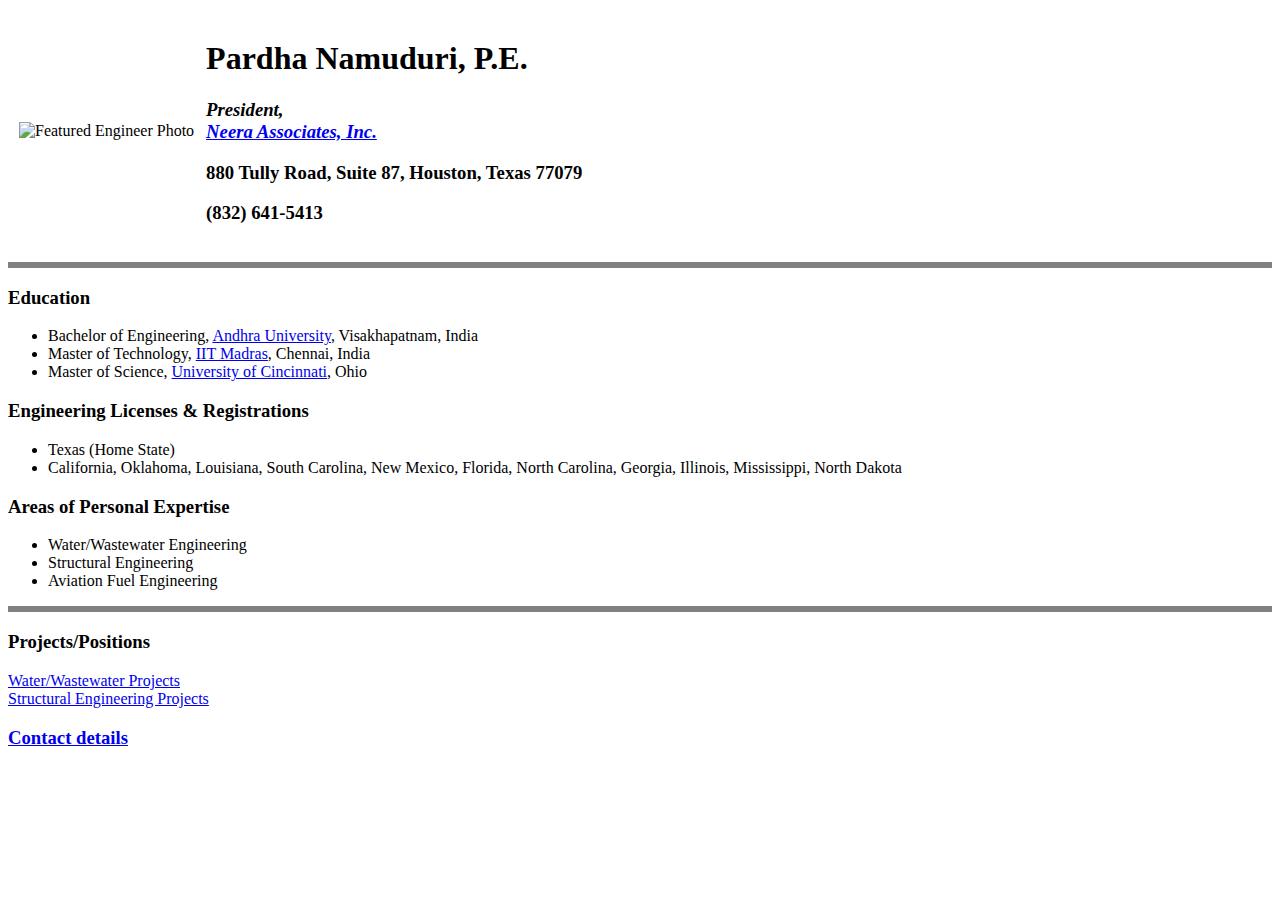
==== index.html @ f93e0eea "Update index.html" ====
<!DOCTYPE html>
<html lang="en" dir="ltr">
  <head>
    <meta charset="utf-8">
    <title>Pardha's Personal Site</title>
  </head>
  <body>
    <table cellspacing="10">
      <tr>
        <td>    <img src="Pardha's face 1A.jpg" alt="Featured Engineer Photo"></td>
        <td>    <h1>Pardha Namuduri, P.E.</h1>
              <h3><em>President, <strong><a href="http://www.neeraengineers.com"><br>Neera
                 Associates, Inc.</a></em><h3>
                <p>880 Tully Road, Suite 87, Houston, Texas 77079</p>
                <p>(832) 641-5413</p>
</td>
      </tr>
    </table>

      <hr size=6 noshade>
      <h3>Education</h3>
      <ul>
        <li>Bachelor of Engineering, <a href=
          "https://www.andhrauniversity.edu.in/college/college-of-engineering/engineering-home.html">Andhra
          University</a>, Visakhapatnam, India</li>
        <li>Master of Technology, <a href="https://www.iitm.ac.in/">IIT Madras</a>, Chennai, India</li>
        <li>Master of Science, <a href="https://ceas.uc.edu/academics/departments/chemical-environmental-engineering.html">University of Cincinnati</a>, Ohio</li>
      </ul>
      <h3>Engineering Licenses & Registrations</h3>
      <ul>
        <li>Texas (Home State)</li>
        <li>California, Oklahoma, Louisiana, South Carolina, New Mexico,
          Florida, North Carolina, Georgia, Illinois, Mississippi,
          North Dakota</li>
      </ul>
      <h3>Areas of Personal Expertise</h3>
      <ul>
        <li>Water/Wastewater Engineering</li>
        <li>Structural Engineering</li>
        <li>Aviation Fuel Engineering</li>
      </ul>
      <hr size=6 noshade>
      <h3>Projects/Positions</h3>
      <a href="WW_resume_pages.html">Water/Wastewater Projects</a><br>
      <a href="Structural_resume_pages.html">Structural Engineering Projects</a><br>
      <h3><a href="contact.html">Contact details</a></h3>
  </body>
</html>
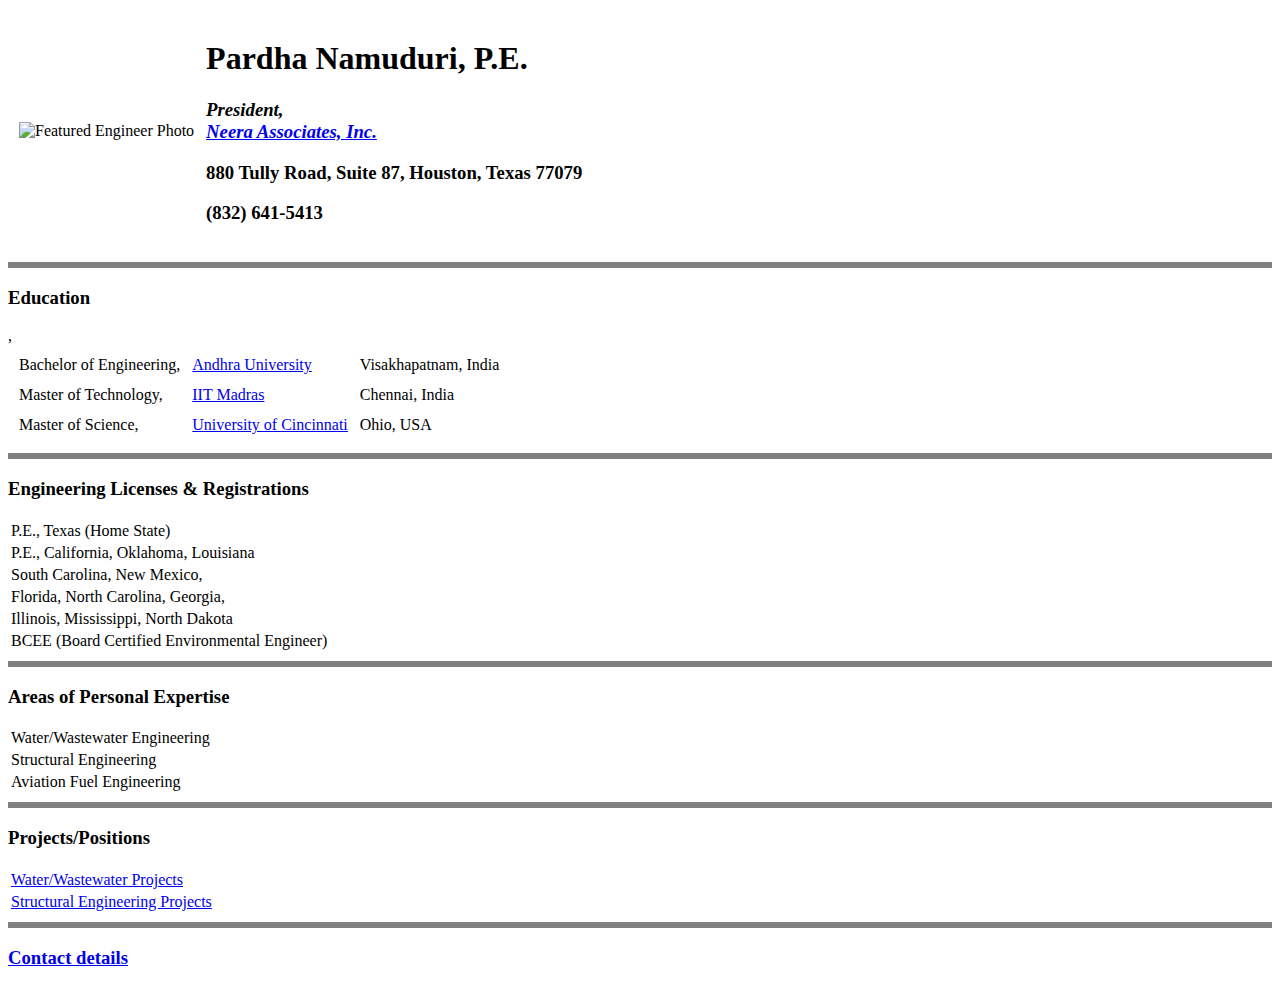
==== commit dd6e90b3: "Update index.html" ====
--- a/index.html
+++ b/index.html
@@ -3,46 +3,53 @@
   <head>
     <meta charset="utf-8">
     <title>Pardha's Personal Site</title>
+    <link rel="stylesheet" href="CSS/master.css">
+
   </head>
-  <body>
-    <table cellspacing="10">
+<body>
+    <table cellspacing="10"
       <tr>
-        <td>    <img src="Pardha's face 1A.jpg" alt="Featured Engineer Photo"></td>
+        <td><img src="images/Pardha's face 1A.jpg" alt="Featured Engineer Photo"></td>
         <td>    <h1>Pardha Namuduri, P.E.</h1>
               <h3><em>President, <strong><a href="http://www.neeraengineers.com"><br>Neera
                  Associates, Inc.</a></em><h3>
-                <p>880 Tully Road, Suite 87, Houston, Texas 77079</p>
-                <p>(832) 641-5413</p>
-</td>
+              <p>880 Tully Road, Suite 87, Houston, Texas 77079 </p>
+              <p>(832) 641-5413</p>
+            </td>
       </tr>
-    </table>
-
+          </table>
       <hr size=6 noshade>
       <h3>Education</h3>
-      <ul>
-        <li>Bachelor of Engineering, <a href=
-          "https://www.andhrauniversity.edu.in/college/college-of-engineering/engineering-home.html">Andhra
-          University</a>, Visakhapatnam, India</li>
-        <li>Master of Technology, <a href="https://www.iitm.ac.in/">IIT Madras</a>, Chennai, India</li>
-        <li>Master of Science, <a href="https://ceas.uc.edu/academics/departments/chemical-environmental-engineering.html">University of Cincinnati</a>, Ohio</li>
-      </ul>
+        <table cellspacing="10">
+          <tr> <td>Bachelor of Engineering,</td> <td><a href="https://www.andhrauniversity.edu.in/college/college-of-engineering/engineering-home.html">Andhra
+            University</td><td>Visakhapatnam, India</td></tr>
+          <tr> <td>Master of Technology, </td> <td><a href="https://www.iitm.ac.in/">IIT Madras</a></td><td>Chennai, India</td></tr>
+          <tr> <td>Master of Science, </td> <td><a href="https://ceas.uc.edu/academics/departments/chemical-environmental-engineering.html">University of Cincinnati</a></td>,<td> Ohio, USA</td></tr>
+        </table>
+        <hr size=6 noshade>
       <h3>Engineering Licenses & Registrations</h3>
-      <ul>
-        <li>Texas (Home State)</li>
-        <li>California, Oklahoma, Louisiana, South Carolina, New Mexico,
-          Florida, North Carolina, Georgia, Illinois, Mississippi,
-          North Dakota</li>
-      </ul>
+      <table>
+        <tr><td>P.E., Texas (Home State)</td></tr>
+        <tr><td>P.E., California, Oklahoma, Louisiana</td></tr>
+        <tr><td>South Carolina, New Mexico,</td></tr>
+        <tr><td>Florida, North Carolina, Georgia,</td></tr>
+        <tr><td>Illinois, Mississippi, North Dakota</td></tr>
+        <tr><td>BCEE (Board Certified Environmental Engineer)</td></tr>
+      </table>
+        <table>
+        <tr><td>Water/Wastewater Engineering</td></tr>
+        <tr><td>Structural Engineering</td></tr>
+        <tr><td>Aviation Fuel Engineering</td></tr>
+      </<table>
+      <hr size=6 noshade>
       <h3>Areas of Personal Expertise</h3>
-      <ul>
-        <li>Water/Wastewater Engineering</li>
-        <li>Structural Engineering</li>
-        <li>Aviation Fuel Engineering</li>
-      </ul>
+      <table>
       <hr size=6 noshade>
-      <h3>Projects/Positions</h3>
-      <a href="WW_resume_pages.html">Water/Wastewater Projects</a><br>
-      <a href="Structural_resume_pages.html">Structural Engineering Projects</a><br>
-      <h3><a href="contact.html">Contact details</a></h3>
+        <h3>Projects/Positions</h3>
+        <tr><td><a href="WW_resume_pages.html">Water/Wastewater Projects</a></td></tr>
+        <tr><td><a href="Structural_resume_pages.html">Structural Engineering Projects</a></td></tr>
+      </table>
+  <hr size=6 noshade>
+  <h3><a href="contact.html">Contact details</a></h3>
   </body>
 </html>
